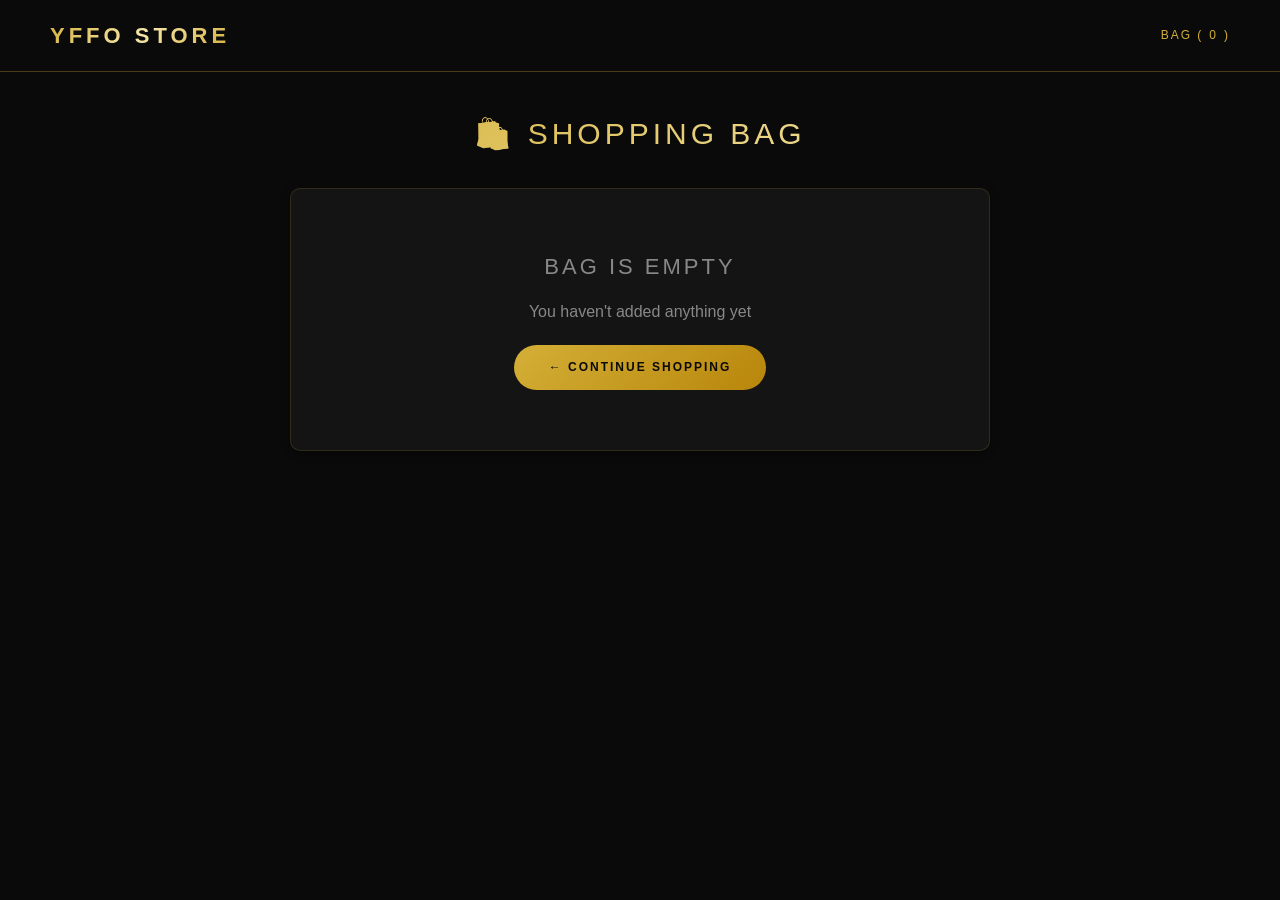
==== card.html @ a6acb8c9 "YFFO STORE - premium black/gold watches & bags site with product page + admin" ====
<!DOCTYPE html>
<html lang="en">
<head>
    <meta charset="UTF-8">
    <meta name="viewport" content="width=device-width, initial-scale=1.0">
    <link rel="stylesheet" href="style.css">
    <title>Bag - YFFO STORE</title>
    <style>
        body { padding: 30px 20px; }
        .bag-wrap { max-width: 700px; margin: 80px auto 0; }
        .bag-title { text-align:center; font-size:30px; font-weight:300; letter-spacing:4px; text-transform:uppercase; margin-bottom:30px; background:linear-gradient(135deg,#D4AF37,#F5E6A8); -webkit-background-clip:text; -webkit-text-fill-color:transparent; background-clip:text; }
        .cart-item { background:#141414; padding:18px 20px; margin-bottom:12px; border-radius:10px; display:flex; justify-content:space-between; align-items:center; box-shadow:0 2px 10px rgba(0,0,0,0.4); border:1px solid rgba(212,175,55,0.15); }
        .cart-item-info h3 { font-size:15px; font-weight:600; text-transform:uppercase; letter-spacing:1px; margin-bottom:5px; color:#D4AF37; }
        .cart-item-info p { margin:0; color:#c9b896; font-size:13px; }
        .cart-item-info .meta { color:#888; }
        .del-btn { background:#c1121f; color:#fff; border:none; padding:8px 14px; border-radius:6px; cursor:pointer; font-weight:600; font-size:12px; margin-left:15px; transition:opacity 0.2s; }
        .del-btn:hover { opacity:0.85; }
        .total-box { margin-top:25px; font-size:22px; font-weight:700; background:#141414; padding:20px; border-radius:10px; box-shadow:0 2px 10px rgba(0,0,0,0.4); text-align:right; color:#D4AF37; border:1px solid rgba(212,175,55,0.15); }
        .checkout-box { background:#141414; padding:25px; margin-top:25px; border-radius:10px; box-shadow:0 2px 10px rgba(0,0,0,0.4); border:1px solid rgba(212,175,55,0.15); }
        .checkout-box h3 { font-size:16px; font-weight:600; margin:0 0 15px; color:#D4AF37; letter-spacing:1px; }
        .checkout-box input { display:block; width:100%; margin-bottom:12px; padding:13px; border:1px solid rgba(212,175,55,0.2); border-radius:8px; font-size:15px; font-family:inherit; box-sizing:border-box; background:#0a0a0a; color:#f5f0e1; }
        .checkout-box input:focus { outline:none; border-color:#D4AF37; }
        .checkout-btn { width:100%; background:#25D366; color:#fff; border:none; padding:16px; border-radius:8px; font-size:16px; font-weight:700; cursor:pointer; transition:all 0.25s; margin-top:5px; }
        .checkout-btn:hover:not(:disabled) { background:#1da851; transform:translateY(-2px); box-shadow:0 6px 18px rgba(37,211,102,0.4); }
        .empty-cart { text-align:center; padding:60px 20px; background:#141414; border-radius:10px; box-shadow:0 2px 10px rgba(0,0,0,0.4); color:#888; border:1px solid rgba(212,175,55,0.15); }
        .empty-cart h2 { font-size:22px; font-weight:300; letter-spacing:3px; text-transform:uppercase; margin-bottom:15px; }
        .empty-cart a { display:inline-block; margin-top:20px; background:linear-gradient(135deg,#D4AF37,#B8860B); color:#0a0a0a; padding:13px 35px; border-radius:25px; text-decoration:none; font-size:12px; letter-spacing:2px; text-transform:uppercase; font-weight:700; }
        .back-link { text-align:center; margin-top:25px; }
        .back-link a { color:#888; text-decoration:none; font-size:12px; letter-spacing:2px; text-transform:uppercase; }
        .back-link a:hover { color:#D4AF37; }
    </style>
</head>
<body>
    <header>
        <a href="index.html" class="brand-name">YFFO STORE</a>
        <a href="card.html" class="cart-btn">Bag (<span id="cart-count">0</span>)</a>
    </header>

    <div class="bag-wrap">
        <h1 class="bag-title">🛍️ Shopping Bag</h1>
        <div id="content"></div>
    </div>

    <script>
        let cart = JSON.parse(localStorage.getItem("cart")) || [];
        const WHATSAPP_NUMBER = "212000000000";

        function renderCart() {
            const content = document.getElementById("content");
            const total = cart.reduce((s, i) => s + i.price, 0);
            if (cart.length === 0) {
                content.innerHTML = `<div class="empty-cart"><h2>Bag is empty</h2><p>You haven't added anything yet</p><a href="index.html">← Continue Shopping</a></div>`;
                updateCount(); return;
            }
            let html = cart.map((item, index) => {
                let extra = "";
                if (item.size) extra += `<p class="meta"><strong>Size:</strong> ${item.size}</p>`;
                return `<div class="cart-item"><div class="cart-item-info"><h3>${item.name}</h3><p><strong>${item.price} DH</strong></p>${extra}</div><button class="del-btn" onclick="removeItem(${index})">Delete</button></div>`;
            }).join("");
            html += `<div class="total-box">Total: ${total} DH</div>
                <div class="checkout-box"><h3>📋 Checkout</h3>
                <input id="name" type="text" placeholder="Full Name">
                <input id="phone" type="tel" placeholder="Phone Number">
                <input id="address" type="text" placeholder="Address">
                <input id="city" type="text" placeholder="City">
                <button class="checkout-btn" onclick="sendOrder()">💬 Confirm Order via WhatsApp</button></div>
                <div class="back-link"><a href="index.html">← Continue Shopping</a></div>`;
            content.innerHTML = html; updateCount();
        }

        function removeItem(index) { cart.splice(index, 1); localStorage.setItem("cart", JSON.stringify(cart)); renderCart(); }

        function sendOrder() {
            const name = document.getElementById("name").value.trim();
            const phone = document.getElementById("phone").value.trim();
            const address = document.getElementById("address").value.trim();
            const city = document.getElementById("city").value.trim();
            if (!name) { alert("Enter your name!"); return; }
            if (!phone) { alert("Enter your phone!"); return; }
            if (!address) { alert("Enter your address!"); return; }
            if (cart.length === 0) { alert("Bag is empty!"); return; }
            let msg = `🛍️ *NEW ORDER - YFFO STORE*\n\n👤 Name: ${name}\n📱 Phone: ${phone}\n📍 Address: ${address}\n`;
            if (city) msg += `🏙️ City: ${city}\n`;
            msg += `\n*Items:*\n`;
            let total = 0;
            cart.forEach((i, n) => { msg += `${n+1}. ${i.name}${i.size ? ' ('+i.size+')' : ''} — ${i.price} DH\n`; total += i.price; });
            msg += `\n*Total: ${total} DH*`;
            const url = `https://wa.me/${WHATSAPP_NUMBER}?text=${encodeURIComponent(msg)}`;
            const w = window.open(url, "_blank");
            if (!w || w.closed) window.location.href = url;
            setTimeout(() => { if (confirm("WhatsApp opened! Clear bag?")) { cart = []; localStorage.setItem("cart", JSON.stringify(cart)); renderCart(); } }, 1500);
        }

        function updateCount() { const el = document.getElementById("cart-count"); if (el) el.innerText = cart.length; }
        renderCart(); updateCount();
    </script>
</body>
</html>
---- style.css ----
/* ================= RESET & BASE ================= */
* { margin: 0; padding: 0; box-sizing: border-box; }

body {
    font-family: 'Helvetica Neue', Helvetica, Arial, sans-serif;
    background: #0a0a0a;
    color: #f5f0e1;
    line-height: 1.6;
    -webkit-font-smoothing: antialiased;
    overflow-x: hidden;
}

a { text-decoration: none; color: inherit; }

/* ================= HEADER ================= */
header {
    position: fixed; top: 0; left: 0; width: 100%;
    background: #0a0a0a;
    z-index: 1000;
    display: flex; justify-content: space-between; align-items: center;
    padding: 18px 50px;
    border-bottom: 1px solid rgba(212, 175, 55, 0.3);
    box-sizing: border-box;
    flex-wrap: nowrap; gap: 15px;
}

.brand-name {
    font-size: 22px; font-weight: 700; letter-spacing: 4px;
    background: linear-gradient(135deg, #D4AF37, #F5E6A8, #D4AF37);
    -webkit-background-clip: text; -webkit-text-fill-color: transparent;
    background-clip: text;
    white-space: nowrap; flex-shrink: 0;
}

header ul { display: flex; list-style: none; gap: 35px; }
header ul li a {
    font-size: 12px; font-weight: 500; letter-spacing: 2px; text-transform: uppercase;
    color: #D4AF37; transition: opacity 0.2s;
}
header ul li a:hover { opacity: 0.6; }

.cart-btn {
    color: #D4AF37; font-size: 12px; font-weight: 500; letter-spacing: 2px; text-transform: uppercase;
    display: inline-flex; align-items: center; gap: 6px;
    white-space: nowrap; flex-shrink: 0; transition: opacity 0.2s;
}
.cart-btn:hover { opacity: 0.6; }

/* ================= HERO ================= */
.hero {
    display: flex; align-items: center; justify-content: space-between;
    max-width: 1300px; margin: 110px auto 60px; padding: 0 50px; gap: 50px;
}
.hero-text { flex: 1; }
.hero-text h1 {
    font-size: 58px; font-weight: 300; letter-spacing: 6px; text-transform: uppercase;
    margin-bottom: 18px; line-height: 1.1;
    background: linear-gradient(135deg, #D4AF37, #F5E6A8, #D4AF37);
    -webkit-background-clip: text; -webkit-text-fill-color: transparent; background-clip: text;
}
.hero-text p { font-size: 13px; letter-spacing: 3px; text-transform: uppercase; color: #c9b896; margin-bottom: 40px; font-style: italic; }
.hero-text a {
    display: inline-block; padding: 16px 50px; border: 1px solid #D4AF37;
    color: #D4AF37; font-size: 12px; letter-spacing: 3px; text-transform: uppercase; font-weight: 600;
    transition: all 0.3s;
}
.hero-text a:hover { background: #D4AF37; color: #0a0a0a; }
.hero-image { flex: 1; max-width: 480px; }
.hero-image img { width: 100%; border-radius: 8px; box-shadow: 0 20px 50px rgba(212,175,55,0.25); border: 1px solid rgba(212,175,55,0.3); }

/* ================= TABS ================= */
.tabs {
    display: flex; justify-content: center; gap: 40px;
    padding: 45px 20px 30px; border-bottom: 1px solid rgba(212,175,55,0.2); flex-wrap: wrap;
}
.tab-btn {
    background: none; border: none; font-size: 13px; letter-spacing: 2px; text-transform: uppercase;
    font-weight: 500; cursor: pointer; padding: 5px 0; color: #888;
    border-bottom: 2px solid transparent; transition: all 0.2s;
}
.tab-btn.active { color: #D4AF37; border-bottom-color: #D4AF37; }

/* ================= PRODUCTS ================= */
.products {
    display: grid; grid-template-columns: repeat(4, 1fr); gap: 22px;
    max-width: 1400px; margin: 0 auto; padding: 40px 30px;
}
.card {
    background: #141414; cursor: pointer; transition: all 0.35s ease;
    border: 1px solid rgba(212,175,55,0.15); border-radius: 6px; overflow: hidden; position: relative;
}
.card:hover { transform: translateY(-6px); box-shadow: 0 18px 45px rgba(212,175,55,0.2); border-color: rgba(212,175,55,0.5); }
.card-emoji {
    position: absolute; top: 12px; left: 12px; background: rgba(10,10,10,0.9);
    width: 36px; height: 36px; border-radius: 50%; display: flex; align-items: center; justify-content: center;
    font-size: 18px; z-index: 5; border: 1px solid rgba(212,175,55,0.3);
}
.card-wish {
    position: absolute; top: 12px; right: 12px; background: rgba(10,10,10,0.9);
    width: 36px; height: 36px; border-radius: 50%; display: flex; align-items: center; justify-content: center;
    font-size: 16px; z-index: 5; cursor: pointer; border: 1px solid rgba(212,175,55,0.3); transition: transform 0.2s;
}
.card-wish:hover { transform: scale(1.15); }
.product-image-wrap { background: #0a0a0a; overflow: hidden; }
.card img { width: 100%; height: 260px; object-fit: cover; transition: transform 0.5s ease; }
.card:hover img { transform: scale(1.08); }
.card-body { padding: 16px 16px 20px; text-align: center; }
.card h3 { font-size: 14px; font-weight: 500; letter-spacing: 1.5px; text-transform: uppercase; margin-bottom: 6px; color: #D4AF37; }
.card .price { font-size: 15px; color: #f5f0e1; letter-spacing: 0.5px; font-weight: 600; }
.card .cat-tag { font-size: 10px; color: #888; letter-spacing: 2px; text-transform: uppercase; margin-top: 4px; }

/* ================= ABOUT ================= */
.about-section { text-align: center; padding: 90px 30px; background: #141414; }
.about-section h2 {
    font-size: 30px; font-weight: 300; letter-spacing: 4px; text-transform: uppercase; margin-bottom: 25px;
    background: linear-gradient(135deg, #D4AF37, #F5E6A8); -webkit-background-clip: text; -webkit-text-fill-color: transparent; background-clip: text;
}
.about-section p { font-size: 15px; color: #c9b896; max-width: 500px; margin: 0 auto; line-height: 1.9; font-style: italic; }

/* ================= FOOTER ================= */
.footer { background: #000; color: #fff; padding: 70px 30px 40px; text-align: center; border-top: 1px solid rgba(212,175,55,0.2); }
.footer h2 {
    font-size: 24px; font-weight: 300; letter-spacing: 5px; text-transform: uppercase; margin-bottom: 30px;
    background: linear-gradient(135deg, #D4AF37, #F5E6A8); -webkit-background-clip: text; -webkit-text-fill-color: transparent; background-clip: text;
}
.footer .contact-row { display: flex; justify-content: center; gap: 40px; flex-wrap: wrap; margin-bottom: 40px; font-size: 13px; letter-spacing: 1px; }
.footer .contact-row a { color: #aaa; transition: color 0.2s; }
.footer .contact-row a:hover { color: #D4AF37; }
.footer .copy { font-size: 11px; color: #666; letter-spacing: 2px; text-transform: uppercase; border-top: 1px solid #1a1a1a; padding-top: 25px; }

/* ================= RESPONSIVE ================= */
@media (max-width: 992px) {
    .hero { flex-direction: column; gap: 35px; }
    .hero-image { max-width: 400px; order: -1; }
    .hero-text { text-align: center; }
    .hero-text h1 { font-size: 44px; letter-spacing: 4px; }
    .products { grid-template-columns: repeat(2, 1fr); }
}

.header-hamburger { display: none; cursor: pointer; color: #D4AF37; font-size: 22px; }

@media (max-width: 768px) {
    header { padding: 14px 14px; }
    .brand-name { font-size: 15px; letter-spacing: 2px; }
    .cart-btn { font-size: 11px; letter-spacing: 1px; }
    .hero { padding: 0 15px; margin: 85px 0 35px; gap: 25px; }
    .hero-text h1 { font-size: 32px; letter-spacing: 3px; }
    .hero-text p { font-size: 11px; letter-spacing: 2px; margin-bottom: 28px; }
    .hero-text a { padding: 13px 35px; font-size: 11px; }
    .hero-image { max-width: 100%; }
    .tabs { gap: 22px; padding: 32px 15px 20px; }
    .tab-btn { font-size: 11px; letter-spacing: 1px; }
    .products { grid-template-columns: repeat(2, 1fr); gap: 12px; padding: 28px 12px; }
    .card { padding: 7px; }
    .card-emoji, .card-wish { width: 30px; height: 30px; font-size: 15px; top: 8px; }
    .card-emoji { left: 8px; } .card-wish { right: 8px; }
    .card img { height: 130px; }
    .card-body { padding: 9px 7px 11px; }
    .card h3 { font-size: 11px; margin-bottom: 3px; }
    .card .price { font-size: 12px; }
    .card .cat-tag { font-size: 8px; margin-top: 2px; }
    .about-section { padding: 50px 20px; }
    .about-section h2 { font-size: 22px; }
    .header-hamburger { display: block !important; }
    header ul {
        display: none; flex-direction: column; position: absolute; top: 55px; left: 0; width: 100%;
        background: #0a0a0a; padding: 18px; gap: 18px; border-bottom: 1px solid rgba(212,175,55,0.3); z-index: 999;
    }
    header ul.show { display: flex; }
}
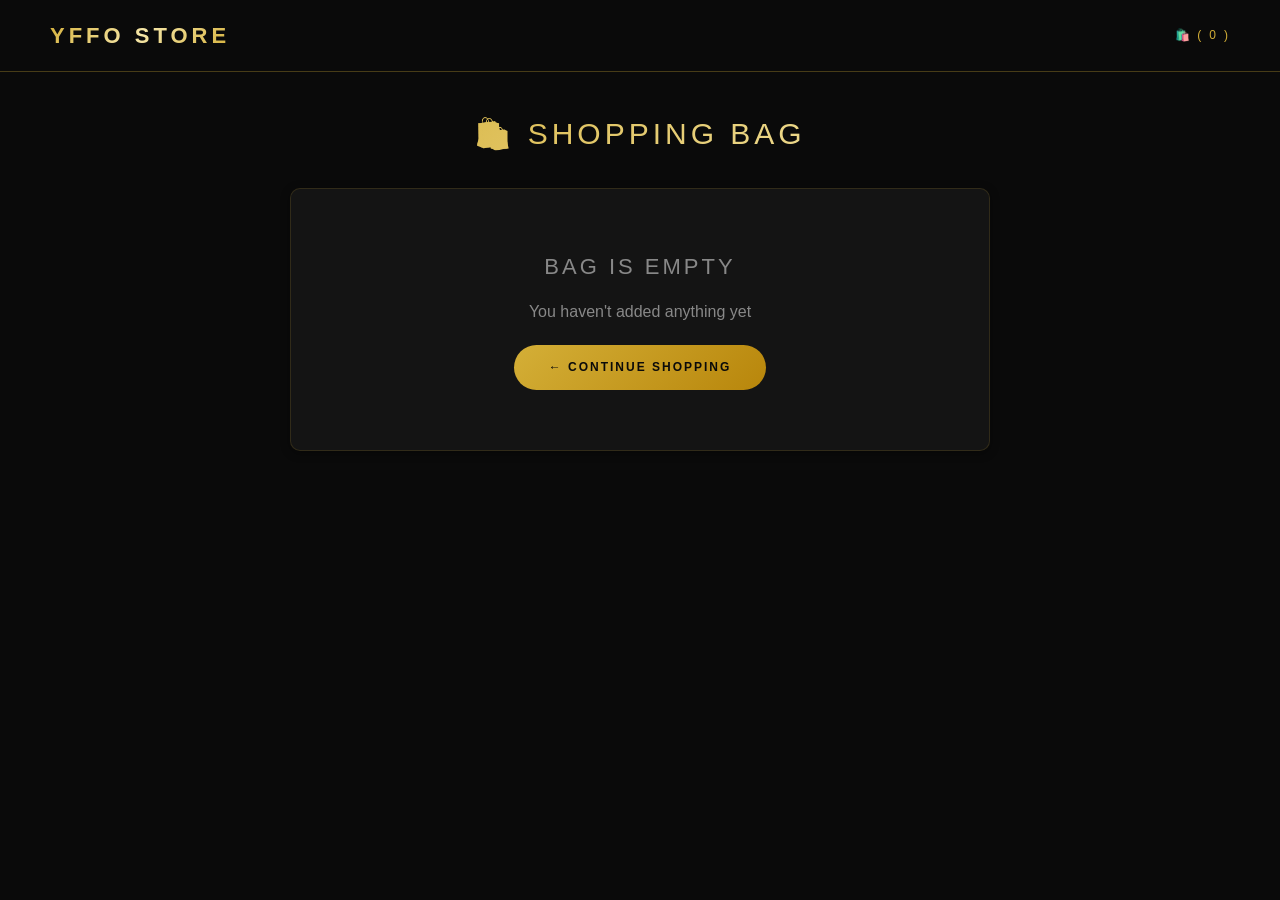
==== commit f0711bdf: "Replace 'Bag' text with shopping bag emoji" ====
--- a/card.html
+++ b/card.html
@@ -33,7 +33,7 @@
 <body>
     <header>
         <a href="index.html" class="brand-name">YFFO STORE</a>
-        <a href="card.html" class="cart-btn">Bag (<span id="cart-count">0</span>)</a>
+        <a href="card.html" class="cart-btn">🛍️ (<span id="cart-count">0</span>)</a>
     </header>
 
     <div class="bag-wrap">
@@ -43,7 +43,7 @@
 
     <script>
         let cart = JSON.parse(localStorage.getItem("cart")) || [];
-        const WHATSAPP_NUMBER = "212000000000";
+        const WHATSAPP_NUMBER = "212767509988";
 
         function renderCart() {
             const content = document.getElementById("content");
